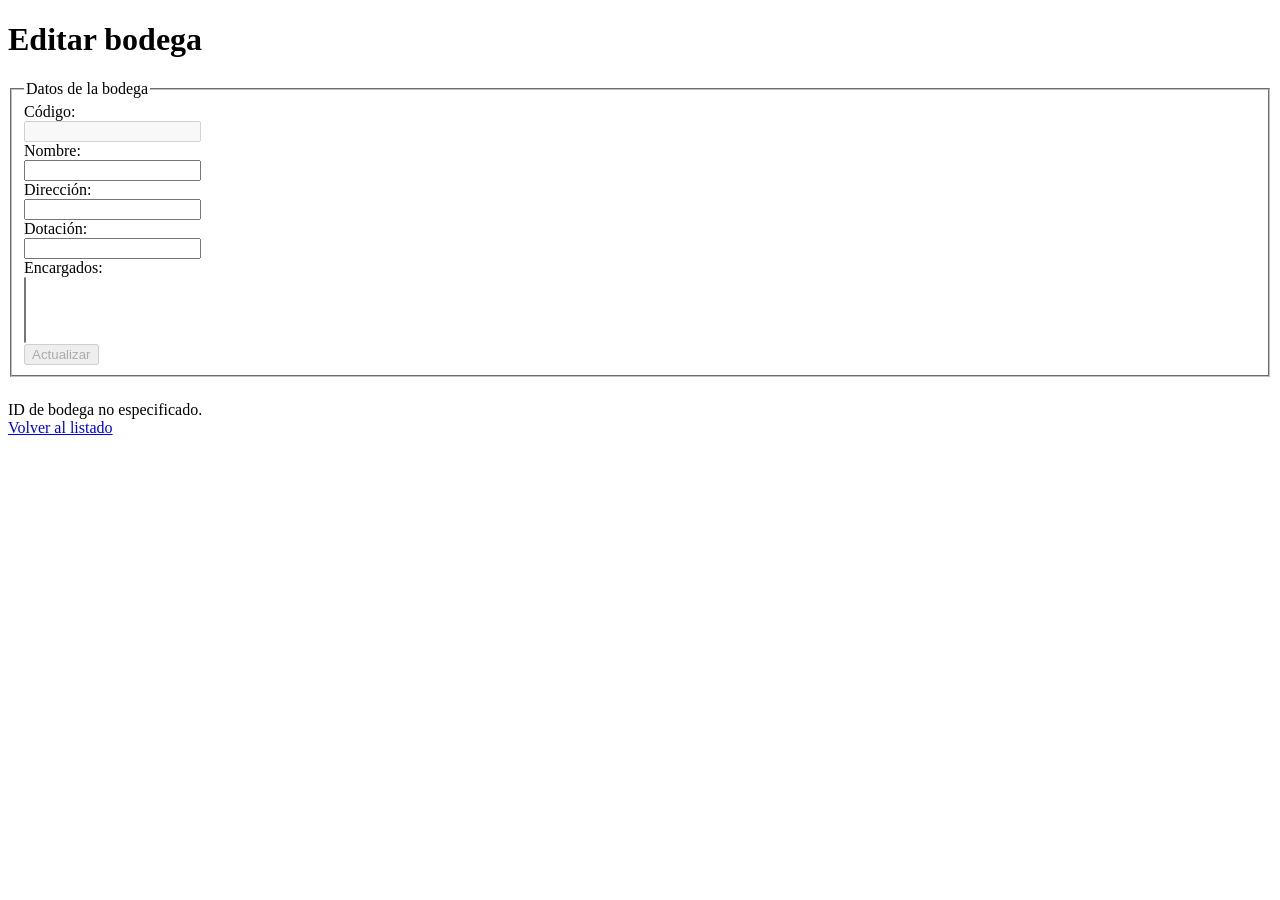
==== public/form-edit.html @ 6d00dfca "feat: add form-edit HTML file for warehouse editing functionality" ====
<!DOCTYPE html>
<html lang="es">
<head>
  <meta charset="UTF-8">
  <title>Editar Bodega</title>
  <link rel="stylesheet" href="css/style.css">
</head>
<body>
  <h1>Editar bodega</h1>
  <form id="warehouse-edit-form" autocomplete="off" style="margin-bottom: 24px;">
    <fieldset>
      <legend>Datos de la bodega</legend>
      <label>Código:<br>
        <input type="text" name="id" maxlength="5" required pattern="[a-zA-Z0-9]{1,5}" disabled>
      </label><br>
      <label>Nombre:<br>
        <input type="text" name="name" maxlength="100" required>
      </label><br>
      <label>Dirección:<br>
        <input type="text" name="address" required>
      </label><br>
      <label>Dotación:<br>
        <input type="number" name="endowment" min="0" required>
      </label><br>
      <label>Encargados:<br>
        <select name="managers" multiple required>
        </select>
      </label><br>
      <button type="submit">Actualizar</button>
    </fieldset>
  </form>
  <div id="form-message"></div>
  <a href="index.html">Volver al listado</a>
  <script type="module" src="js/warehouseEditForm.js"></script>
</body>
</html>
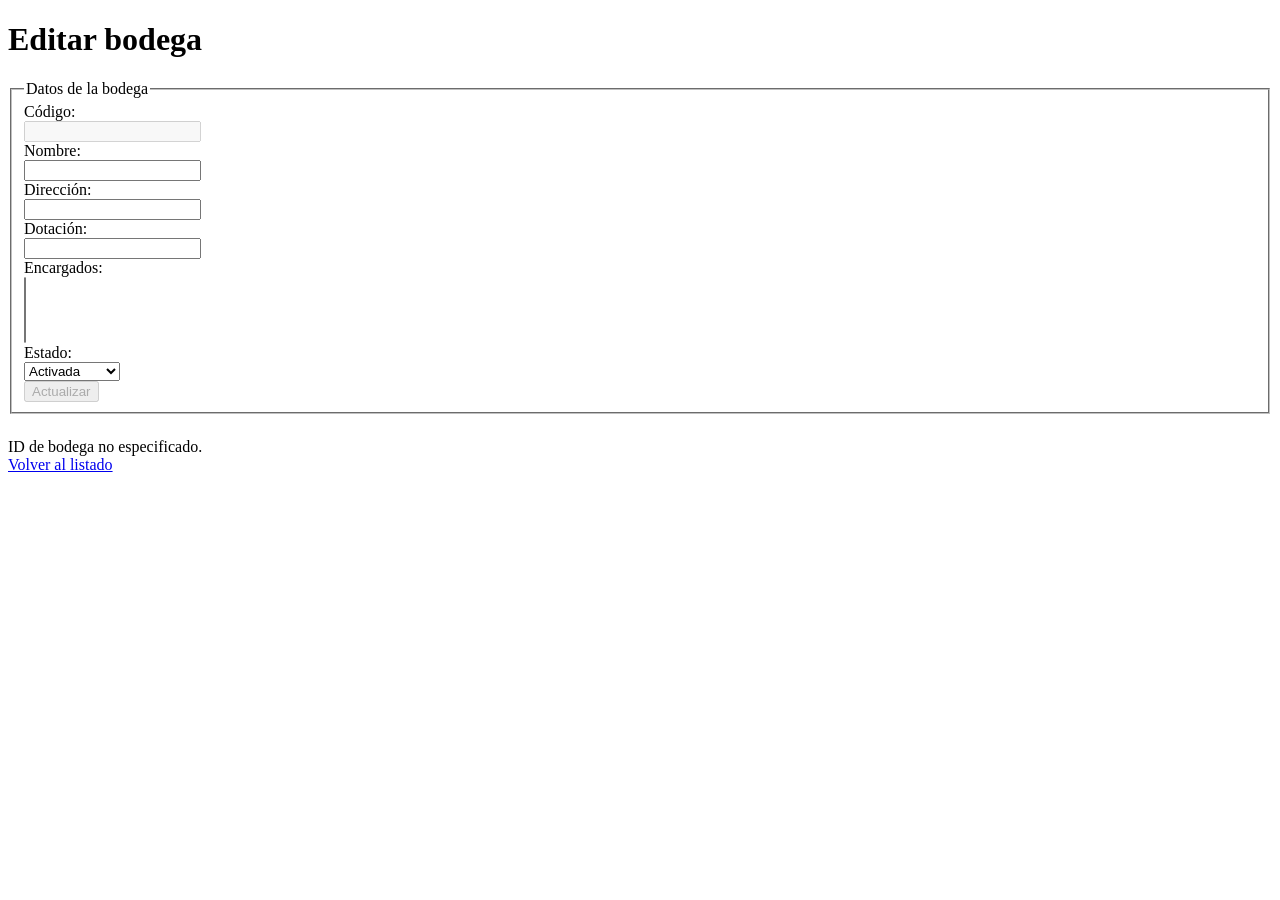
==== commit 1012c718: "feat: add status field to warehouse forms and update index for filtering by status" ====
--- a/public/form-edit.html
+++ b/public/form-edit.html
@@ -26,6 +26,12 @@
         <select name="managers" multiple required>
         </select>
       </label><br>
+      <label>Estado:<br>
+        <select name="is_active" required>
+          <option value="true">Activada</option>
+          <option value="false">Desactivada</option>
+        </select>
+      </label><br>
       <button type="submit">Actualizar</button>
     </fieldset>
   </form>
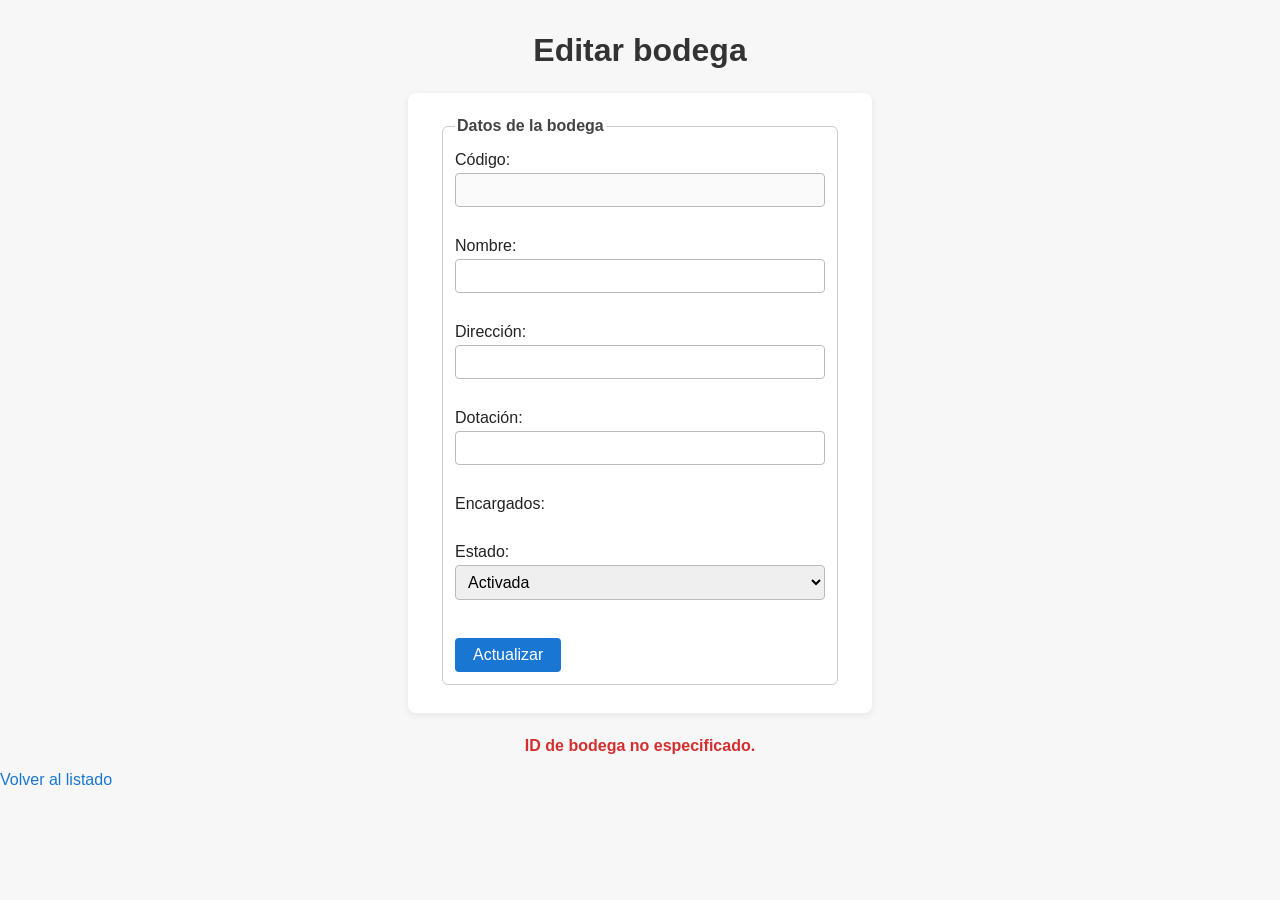
==== commit 819f2246: "feat: implement checkbox selection for managers in warehouse forms and update styles" ====
--- a/public/form-edit.html
+++ b/public/form-edit.html
@@ -23,8 +23,7 @@
         <input type="number" name="endowment" min="0" required>
       </label><br>
       <label>Encargados:<br>
-        <select name="managers" multiple required>
-        </select>
+        <div id="managers-checkboxes"></div>
       </label><br>
       <label>Estado:<br>
         <select name="is_active" required>
--- a/public/css/style.css
+++ b/public/css/style.css
@@ -0,0 +1,117 @@
+body {
+	font-family: Arial, sans-serif;
+	background-color: #f7f7f7;
+	margin: 0;
+	padding: 0;
+}
+
+h1 {
+	color: #333;
+	text-align: center;
+	margin-top: 32px;
+}
+
+form {
+	background: #fff;
+	max-width: 400px;
+	margin: 24px auto;
+	padding: 24px 32px 16px 32px;
+	border-radius: 8px;
+	box-shadow: 0 2px 8px rgba(0,0,0,0.07);
+}
+
+fieldset {
+	border: 1px solid #ccc;
+	border-radius: 6px;
+	padding: 16px 12px 12px 12px;
+	margin-bottom: 12px;
+}
+
+legend {
+	font-weight: bold;
+	color: #444;
+}
+
+label {
+	display: block;
+	margin-bottom: 12px;
+	color: #222;
+}
+
+input[type="text"],
+input[type="number"],
+select {
+	width: 100%;
+	padding: 7px 8px;
+	margin-top: 4px;
+	border: 1px solid #bbb;
+	border-radius: 4px;
+	box-sizing: border-box;
+	font-size: 1em;
+}
+
+button[type="submit"], button[type="button"] {
+	background: #1976d2;
+	color: #fff;
+	border: none;
+	border-radius: 4px;
+	padding: 8px 18px;
+	font-size: 1em;
+	cursor: pointer;
+	margin-top: 8px;
+	transition: background 0.2s;
+}
+
+button[type="submit"]:hover, button[type="button"]:hover {
+	background: #125ea2;
+}
+
+#form-message {
+	text-align: center;
+	margin-bottom: 16px;
+	color: #d32f2f;
+	font-weight: bold;
+}
+
+a {
+	color: #1976d2;
+	text-decoration: none;
+}
+
+a:hover {
+	text-decoration: underline;
+}
+
+/* Tabla de bodegas */
+table#warehouse-table {
+	width: 95%;
+	margin: 0 auto 32px auto;
+	background: #fff;
+	border-collapse: collapse;
+	box-shadow: 0 2px 8px rgba(0,0,0,0.07);
+}
+
+table#warehouse-table th, table#warehouse-table td {
+	padding: 10px 8px;
+	text-align: left;
+}
+
+table#warehouse-table th {
+	background: #1976d2;
+	color: #fff;
+}
+
+table#warehouse-table tr:nth-child(even) {
+	background: #f2f2f2;
+}
+
+table#warehouse-table tr:hover {
+	background: #e3f0fa;
+}
+
+#filter-status {
+	padding: 6px 10px;
+	border-radius: 4px;
+	border: 1px solid #bbb;
+	font-size: 1em;
+}
